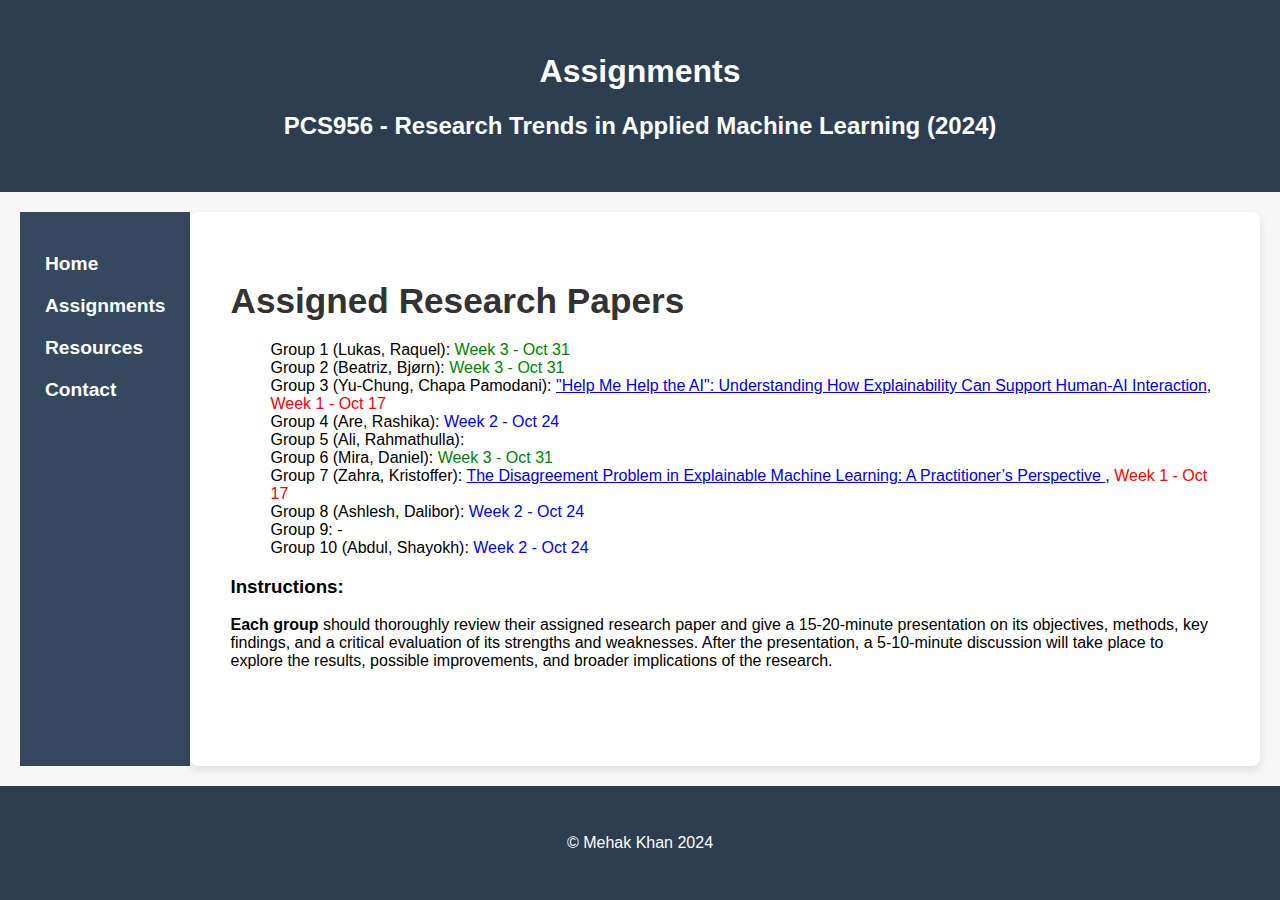
==== assignments.html @ 571dfea6 "Update assignments.html" ====
<!DOCTYPE html>
<html lang="en">

<head>
  <meta charset="UTF-8">
  <meta name="viewport" content="width=device-width, initial-scale=1.0">
  <title>XAI Course - Assignments</title>
  <link rel="stylesheet" href="styles.css"> <!-- Link to external stylesheet -->
</head>

<body>
  <header>
    <h1>Assignments</h1>
    <h2>PCS956 - Research Trends in Applied Machine Learning (2024)</h2> <!-- Secondary header for course title -->
  </header>

  <div class="main-container">
    <nav class="sidebar">
      <ul>
        <li><a href="index.html"><strong>Home</strong></a></li>
        <li><a href="assignments.html"><strong>Assignments</strong></a></li>
        <li><a href="resources.html"><strong>Resources</strong></a></li>
        <li><a href="contact.html"><strong>Contact</strong></a></li>
      </ul>
    </nav>

    <main>
      <h2>Assigned Research Papers</h2>
      <!-- List of group assignments -->

      <ul style="list-style: none;">
      <li>Group 1 (Lukas, Raquel): <a href=""> </a> <span style="color: green;"> Week 3 - Oct 31 </span></li>
      <li>Group 2 (Beatriz, Bjørn):  <a href="">  </a>  <span style="color: green;"> Week 3 - Oct 31</span></li>
      <li>Group 3 (Yu-Chung, Chapa Pamodani): <a href="https://arxiv.org/pdf/2210.03735">"Help Me Help the AI": Understanding How Explainability Can Support Human-AI Interaction</a>, <span style="color: red;">Week 1 - Oct 17</span></li>
      <li>Group 4 (Are, Rashika): <a href="#">  </a>  <span style="color: blue;"> Week 2 - Oct 24 </span></li>
      <li>Group 5 (Ali, Rahmathulla): <a href="#">  </a>  <span style="color: red;"> </span></li>
      <li>Group 6 (Mira, Daniel): <a href="#">  </a>  <span style="color: green;"> Week 3 - Oct 31 </span></li>
      <li>Group 7 (Zahra, Kristoffer): <a href="https://arxiv.org/pdf/2202.01602"> The Disagreement Problem in Explainable Machine Learning: A Practitioner’s Perspective </a>, <span style="color: red;"> Week 1 - Oct 17</span></li>
      <li>Group 8 (Ashlesh, Dalibor): <a href="#">  </a>  <span style="color: blue;"> Week 2 - Oct 24 </span></li>
      <li>Group 9: <a href="#"></a> - <span style="color: red;"> </span></li>
      <li>Group 10 (Abdul, Shayokh): <a href="#">  </a>  <span style="color: blue;"> Week 2 - Oct 24 </span></li>
        
    </ul>

      


      <h3>Instructions:</h3>
      <p><strong>Each group</strong> should thoroughly review their assigned research paper and give a 15-20-minute presentation on
        its objectives, methods, key findings, and a critical evaluation of its strengths and weaknesses. After the
        presentation, a 5-10-minute discussion will take place to explore the results, possible improvements, and broader
        implications of the research.</p>
    </main>
  </div>

  <footer>
    <p>&copy; Mehak Khan 2024</p>
  </footer>
</body>

</html>
---- styles.css ----
/* General body styling */
body {
  font-family: 'Roboto', Arial, sans-serif;
  margin: 0;
  padding: 0;
  background-color: #f7f7f7;
  display: flex;
  flex-direction: column;
  min-height: 100vh;
}

/* Header styling */
header {
  background-color: #2c3e50;
  color: white;
  text-align: center;
  padding: 2em 0;
  z-index: 100;
}

/* Logo styling */
.logo {
  height: 200px;
  max-width: 350px;
  margin-right: 15px; /* Reduced margin-right */
  padding: 0; /* Removed padding */
  border-radius: 8px;
}

/* Adjust the header content to accommodate the logo */
.header-content {
  display: flex;
  align-items: center;
  justify-content: center;
  flex-wrap: wrap;
}

.header-content img {
  flex-shrink: 0;
}

.header-content h1 {
  margin-left: 15px; /* Reduced margin-left */
  font-size: 2.5em;
}

.header-content h2 {
  margin-left: 15px; /* Reduced margin-left */
  font-size: 2em;
}

/* Main layout for desktop */
.main-container {
  display: flex; /* Flex row layout for desktop */
  flex-grow: 1;
  padding: 20px;
}

/* Sidebar styling */
.sidebar {
  background-color: #34495e;
  color: white;
  width: 250px; /* Fixed width for desktop */
  padding: 25px;
}

.sidebar ul {
  list-style-type: none;
  padding: 0;
}

.sidebar ul li {
  margin-bottom: 20px;
}

.sidebar ul li a {
  color: white;
  text-decoration: none;
  font-size: 1.2em;
}

.sidebar ul li a:hover {
  color: #5d6d7e;
}

/* Main content styling */
main {
  flex-grow: 1;
  background-color: white;
  padding: 40px;
  border-radius: 8px;
  box-shadow: 0px 4px 10px rgba(0, 0, 0, 0.1);
}

main h2 {
  font-size: 2.2em;
  color: #333;
  margin-bottom: 20px;
}

/* Table styling */
table {
  width: 100%;
  border-collapse: collapse;
  margin-top: 20px;
}

table th, table td {
  padding: 15px 20px;
  text-align: left;
  border-bottom: 1px solid #ddd;
}

table th {
  background-color: #2c3e50;
  color: white;
}

table tr:nth-child(even) {
  background-color: #f9f9f9;
}

table tr:hover {
  background-color: #c7d1db;
}

/* Footer styling */
footer {
  background-color: #2c3e50;
  color: white;
  text-align: center;
  padding: 2em;
  margin-top: auto;
}

/* Mobile-specific adjustments */
@media (max-width: 768px) {
  .main-container {
    flex-direction: column; /* Stacks sidebar and content vertically */
  }

  .sidebar {
    width: 100%; /* Sidebar takes full width on mobile */
    margin-bottom: 20px;
  }

  main {
    padding: 20px;
  }

  .header-content {
    flex-direction: column; /* Stacks header logo and text vertically */
    text-align: center;
  }

  .header-content h1, .header-content h2 {
    margin-left: 0; /* Remove left margin on mobile */
  }

  .logo {
    margin-bottom: 20px; /* Adds space below the logo on mobile */
  }
}

@media (max-width: 480px) {
  .header-content h1 {
    font-size: 2em; /* Smaller font size for header on small screens */
  }

  .header-content h2 {
    font-size: 1.5em;
  }

  .sidebar ul li a {
    font-size: 1em; /* Smaller sidebar text on very small screens */
  }
}
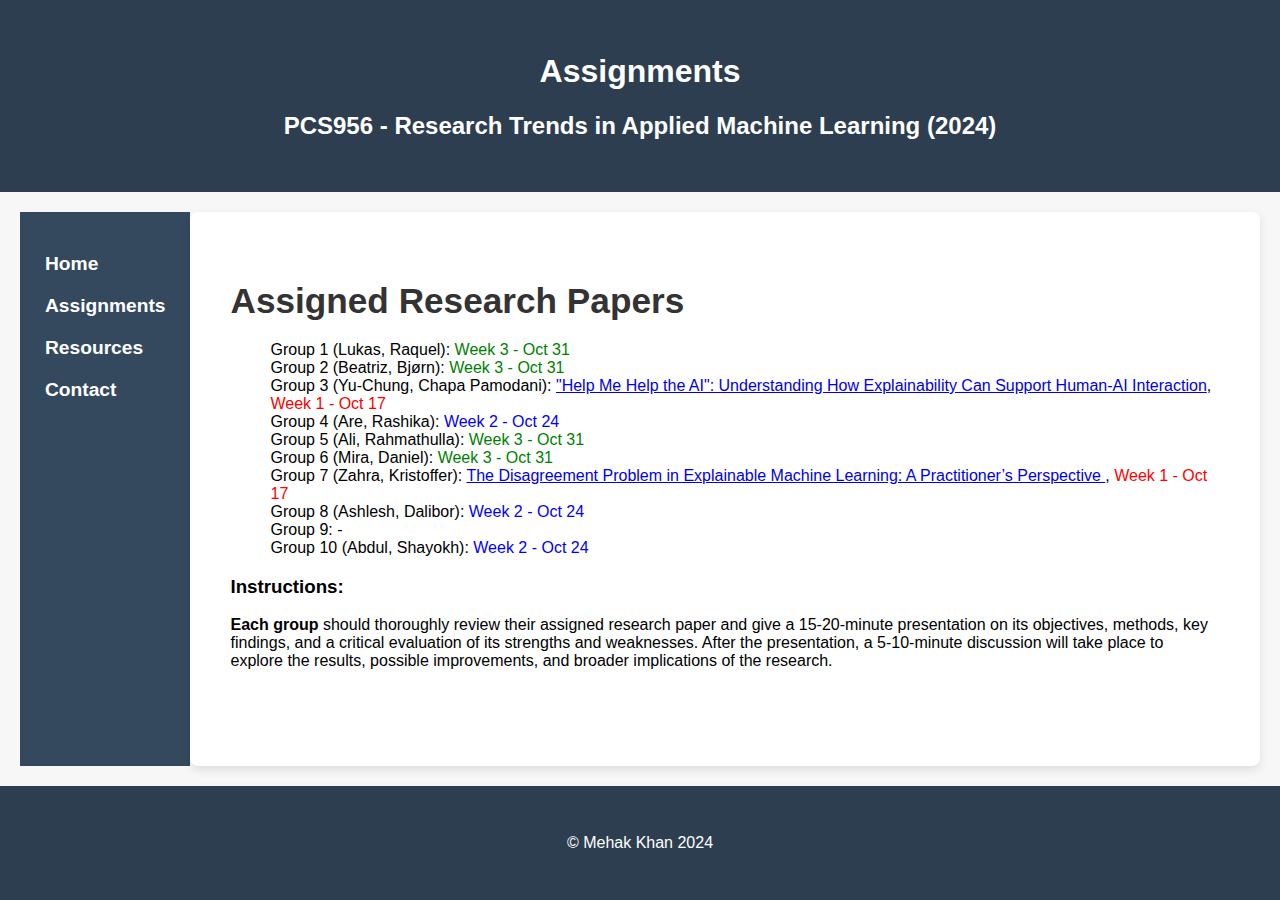
==== commit e7bb1a2c: "Update assignments.html" ====
--- a/assignments.html
+++ b/assignments.html
@@ -33,7 +33,7 @@
       <li>Group 2 (Beatriz, Bjørn):  <a href="">  </a>  <span style="color: green;"> Week 3 - Oct 31</span></li>
       <li>Group 3 (Yu-Chung, Chapa Pamodani): <a href="https://arxiv.org/pdf/2210.03735">"Help Me Help the AI": Understanding How Explainability Can Support Human-AI Interaction</a>, <span style="color: red;">Week 1 - Oct 17</span></li>
       <li>Group 4 (Are, Rashika): <a href="#">  </a>  <span style="color: blue;"> Week 2 - Oct 24 </span></li>
-      <li>Group 5 (Ali, Rahmathulla): <a href="#">  </a>  <span style="color: red;"> </span></li>
+      <li>Group 5 (Ali, Rahmathulla): <a href="#">  </a>  <span style="color: green;"> Week 3 - Oct 31</span></li>
       <li>Group 6 (Mira, Daniel): <a href="#">  </a>  <span style="color: green;"> Week 3 - Oct 31 </span></li>
       <li>Group 7 (Zahra, Kristoffer): <a href="https://arxiv.org/pdf/2202.01602"> The Disagreement Problem in Explainable Machine Learning: A Practitioner’s Perspective </a>, <span style="color: red;"> Week 1 - Oct 17</span></li>
       <li>Group 8 (Ashlesh, Dalibor): <a href="#">  </a>  <span style="color: blue;"> Week 2 - Oct 24 </span></li>
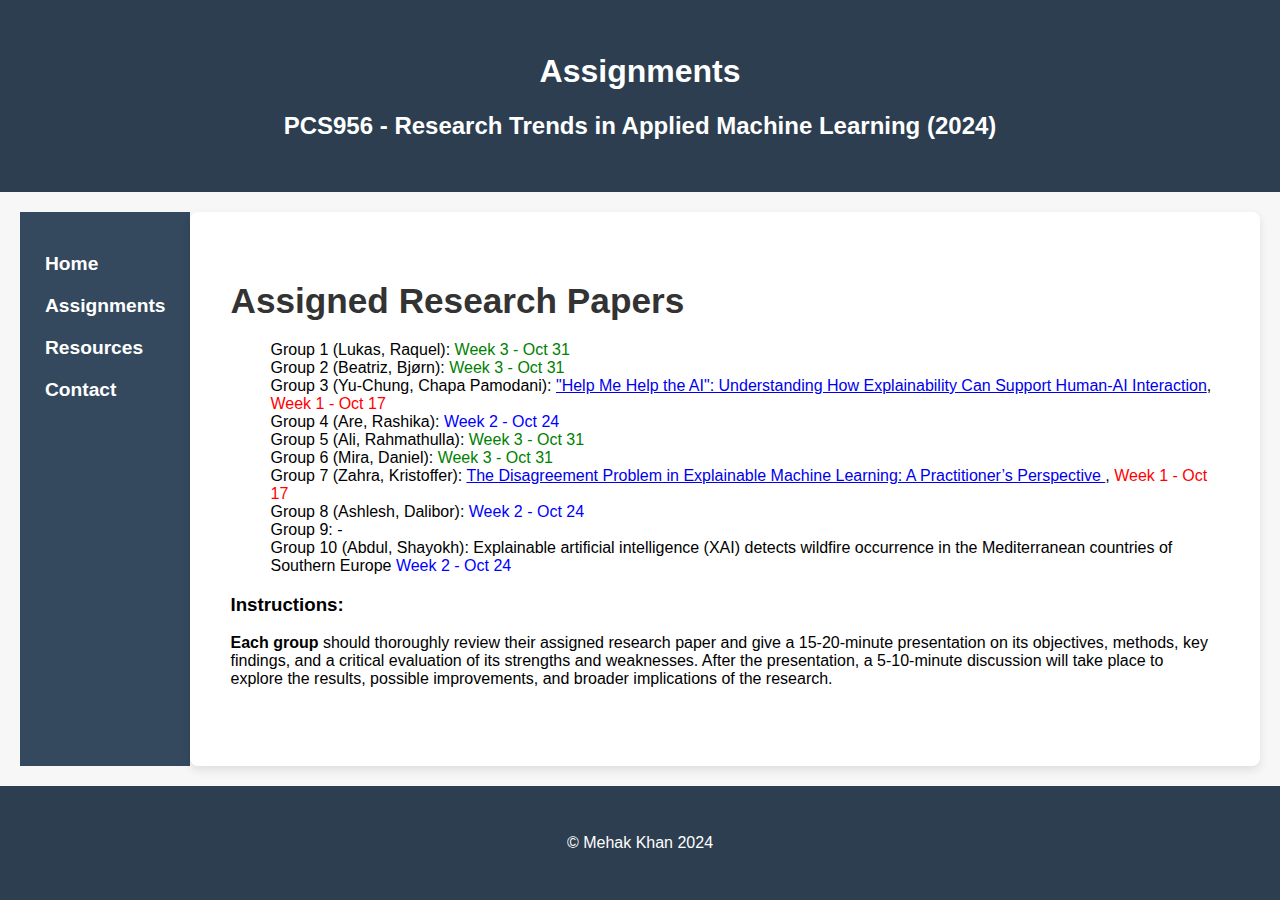
==== commit 347b38b8: "Update assignments.html" ====
--- a/assignments.html
+++ b/assignments.html
@@ -38,7 +38,7 @@
       <li>Group 7 (Zahra, Kristoffer): <a href="https://arxiv.org/pdf/2202.01602"> The Disagreement Problem in Explainable Machine Learning: A Practitioner’s Perspective </a>, <span style="color: red;"> Week 1 - Oct 17</span></li>
       <li>Group 8 (Ashlesh, Dalibor): <a href="#">  </a>  <span style="color: blue;"> Week 2 - Oct 24 </span></li>
       <li>Group 9: <a href="#"></a> - <span style="color: red;"> </span></li>
-      <li>Group 10 (Abdul, Shayokh): <a href="#">  </a>  <span style="color: blue;"> Week 2 - Oct 24 </span></li>
+      <li>Group 10 (Abdul, Shayokh): <a href="https://www.nature.com/articles/s41598-022-20347-9">  </a> Explainable artificial intelligence (XAI) detects wildfire occurrence in the Mediterranean countries of Southern Europe <span style="color: blue;"> Week 2 - Oct 24 </span></li>
         
     </ul>
 
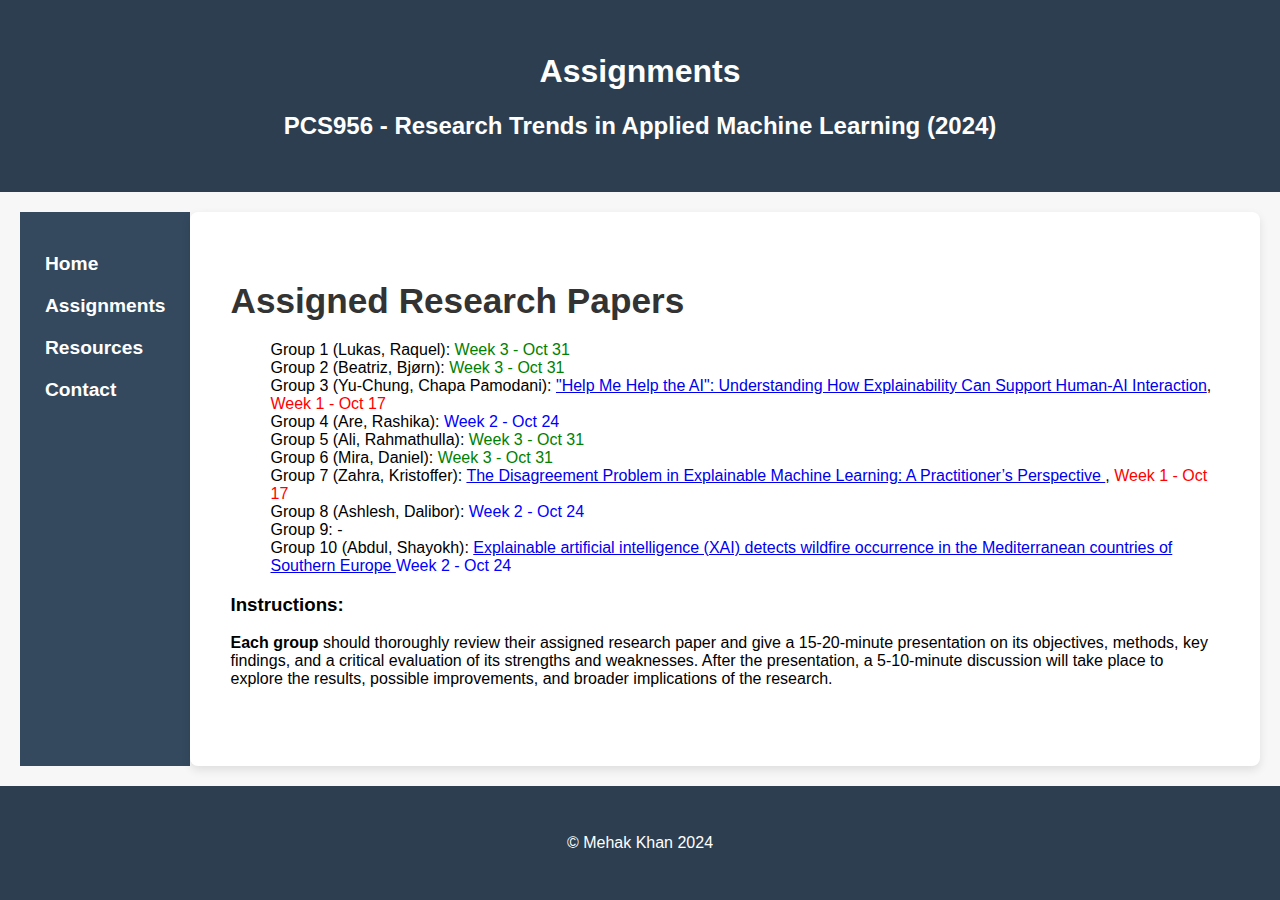
==== commit e1f6fe7f: "Update assignments.html" ====
--- a/assignments.html
+++ b/assignments.html
@@ -38,7 +38,7 @@
       <li>Group 7 (Zahra, Kristoffer): <a href="https://arxiv.org/pdf/2202.01602"> The Disagreement Problem in Explainable Machine Learning: A Practitioner’s Perspective </a>, <span style="color: red;"> Week 1 - Oct 17</span></li>
       <li>Group 8 (Ashlesh, Dalibor): <a href="#">  </a>  <span style="color: blue;"> Week 2 - Oct 24 </span></li>
       <li>Group 9: <a href="#"></a> - <span style="color: red;"> </span></li>
-      <li>Group 10 (Abdul, Shayokh): <a href="https://www.nature.com/articles/s41598-022-20347-9">  </a> Explainable artificial intelligence (XAI) detects wildfire occurrence in the Mediterranean countries of Southern Europe <span style="color: blue;"> Week 2 - Oct 24 </span></li>
+      <li>Group 10 (Abdul, Shayokh): <a href="https://www.nature.com/articles/s41598-022-20347-9">  Explainable artificial intelligence (XAI) detects wildfire occurrence in the Mediterranean countries of Southern Europe </a>  <span style="color: blue;"> Week 2 - Oct 24 </span></li>
         
     </ul>
 
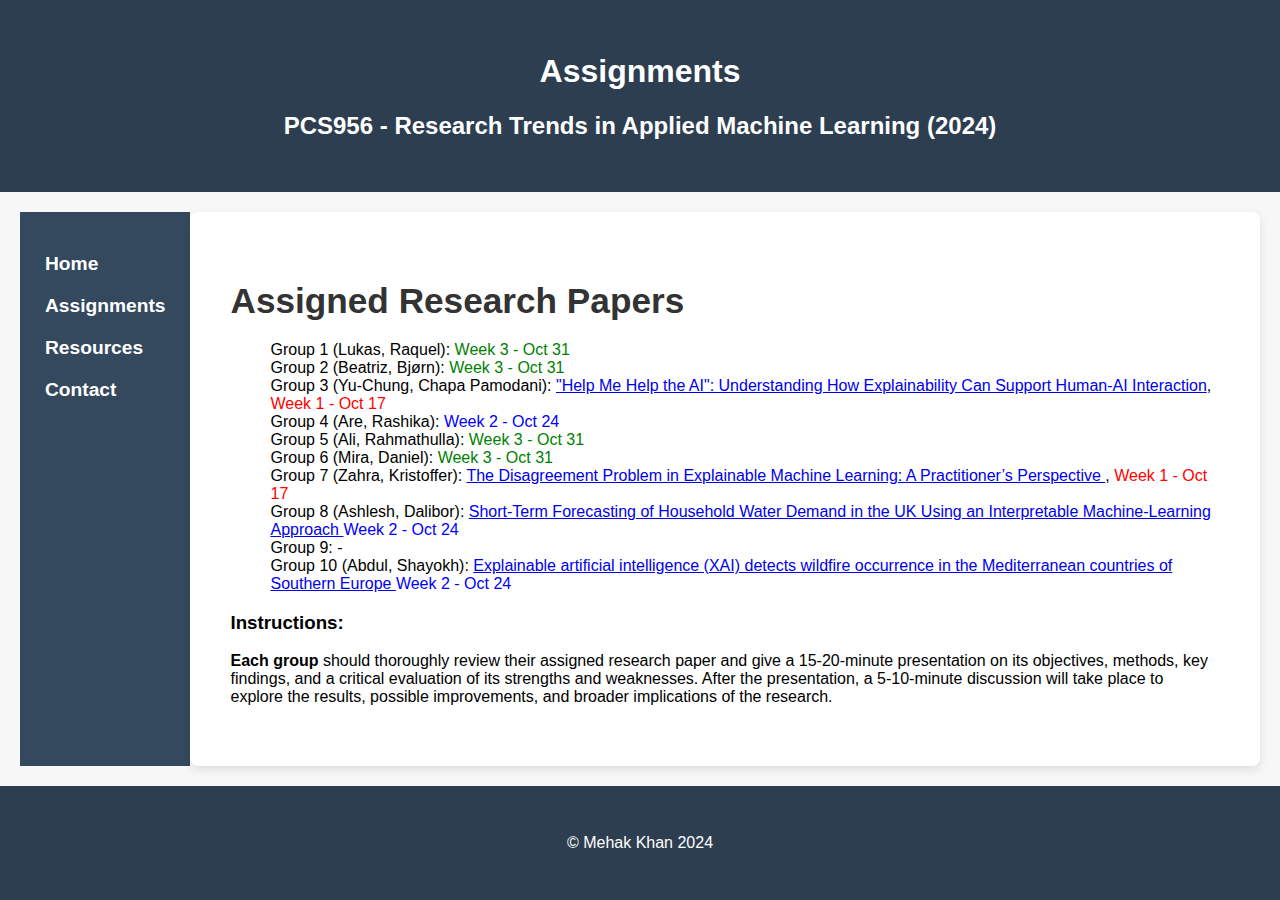
==== commit 00ceef77: "Update assignments.html" ====
--- a/assignments.html
+++ b/assignments.html
@@ -36,7 +36,7 @@
       <li>Group 5 (Ali, Rahmathulla): <a href="#">  </a>  <span style="color: green;"> Week 3 - Oct 31</span></li>
       <li>Group 6 (Mira, Daniel): <a href="#">  </a>  <span style="color: green;"> Week 3 - Oct 31 </span></li>
       <li>Group 7 (Zahra, Kristoffer): <a href="https://arxiv.org/pdf/2202.01602"> The Disagreement Problem in Explainable Machine Learning: A Practitioner’s Perspective </a>, <span style="color: red;"> Week 1 - Oct 17</span></li>
-      <li>Group 8 (Ashlesh, Dalibor): <a href="#">  </a>  <span style="color: blue;"> Week 2 - Oct 24 </span></li>
+      <li>Group 8 (Ashlesh, Dalibor): <a href="https://repository.tudelft.nl/record/uuid:6daac6f0-30dc-4f17-9d4b-9ab06de59bda"> Short-Term Forecasting of Household Water Demand in the UK Using an Interpretable Machine-Learning Approach </a>  <span style="color: blue;"> Week 2 - Oct 24 </span></li>
       <li>Group 9: <a href="#"></a> - <span style="color: red;"> </span></li>
       <li>Group 10 (Abdul, Shayokh): <a href="https://www.nature.com/articles/s41598-022-20347-9">  Explainable artificial intelligence (XAI) detects wildfire occurrence in the Mediterranean countries of Southern Europe </a>  <span style="color: blue;"> Week 2 - Oct 24 </span></li>
         
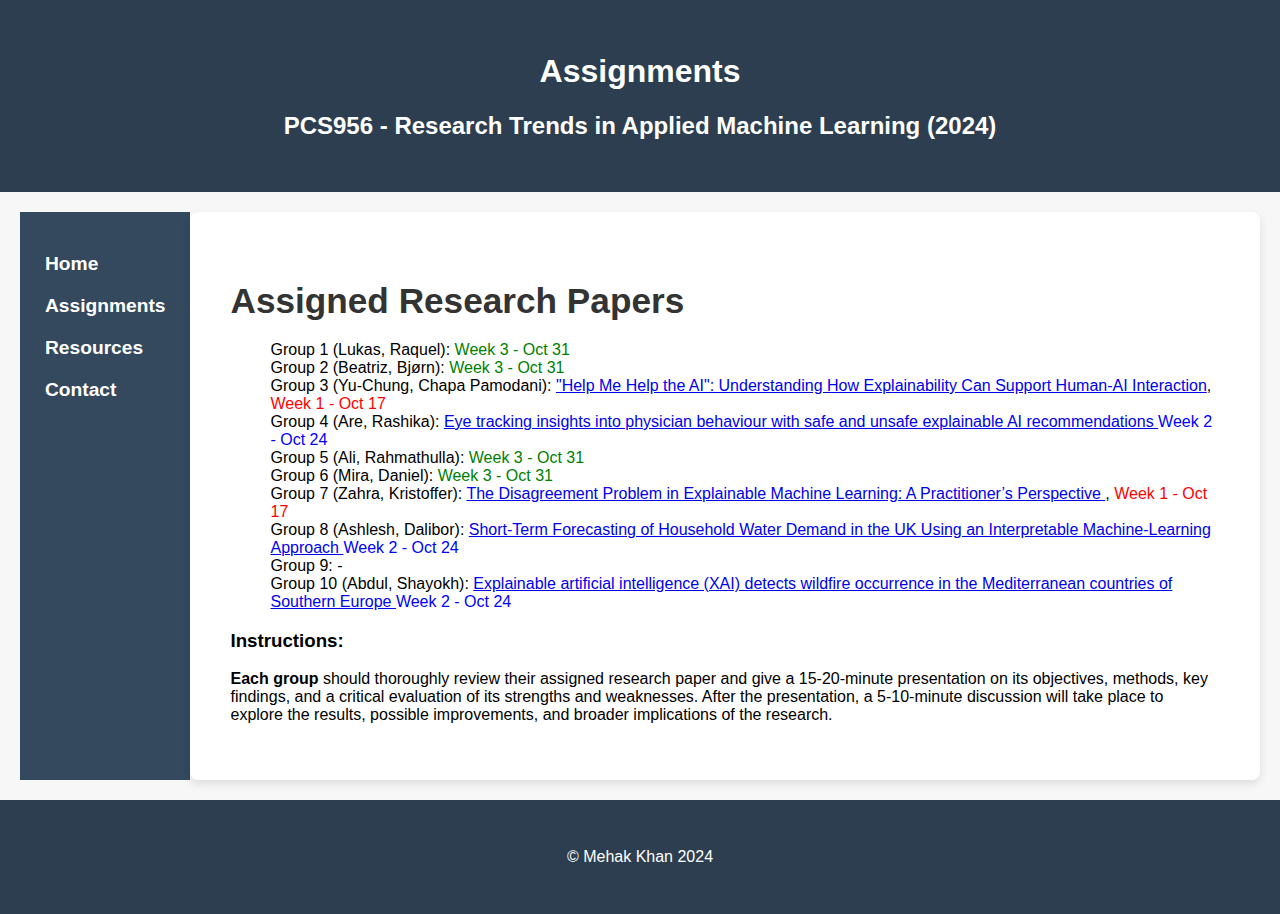
==== commit deece78f: "Update assignments.html" ====
--- a/assignments.html
+++ b/assignments.html
@@ -32,7 +32,7 @@
       <li>Group 1 (Lukas, Raquel): <a href=""> </a> <span style="color: green;"> Week 3 - Oct 31 </span></li>
       <li>Group 2 (Beatriz, Bjørn):  <a href="">  </a>  <span style="color: green;"> Week 3 - Oct 31</span></li>
       <li>Group 3 (Yu-Chung, Chapa Pamodani): <a href="https://arxiv.org/pdf/2210.03735">"Help Me Help the AI": Understanding How Explainability Can Support Human-AI Interaction</a>, <span style="color: red;">Week 1 - Oct 17</span></li>
-      <li>Group 4 (Are, Rashika): <a href="#">  </a>  <span style="color: blue;"> Week 2 - Oct 24 </span></li>
+      <li>Group 4 (Are, Rashika): <a href="https://www.nature.com/articles/s41746-024-01200-x"> Eye tracking insights into physician behaviour with safe and unsafe explainable AI recommendations </a>  <span style="color: blue;"> Week 2 - Oct 24 </span></li>
       <li>Group 5 (Ali, Rahmathulla): <a href="#">  </a>  <span style="color: green;"> Week 3 - Oct 31</span></li>
       <li>Group 6 (Mira, Daniel): <a href="#">  </a>  <span style="color: green;"> Week 3 - Oct 31 </span></li>
       <li>Group 7 (Zahra, Kristoffer): <a href="https://arxiv.org/pdf/2202.01602"> The Disagreement Problem in Explainable Machine Learning: A Practitioner’s Perspective </a>, <span style="color: red;"> Week 1 - Oct 17</span></li>
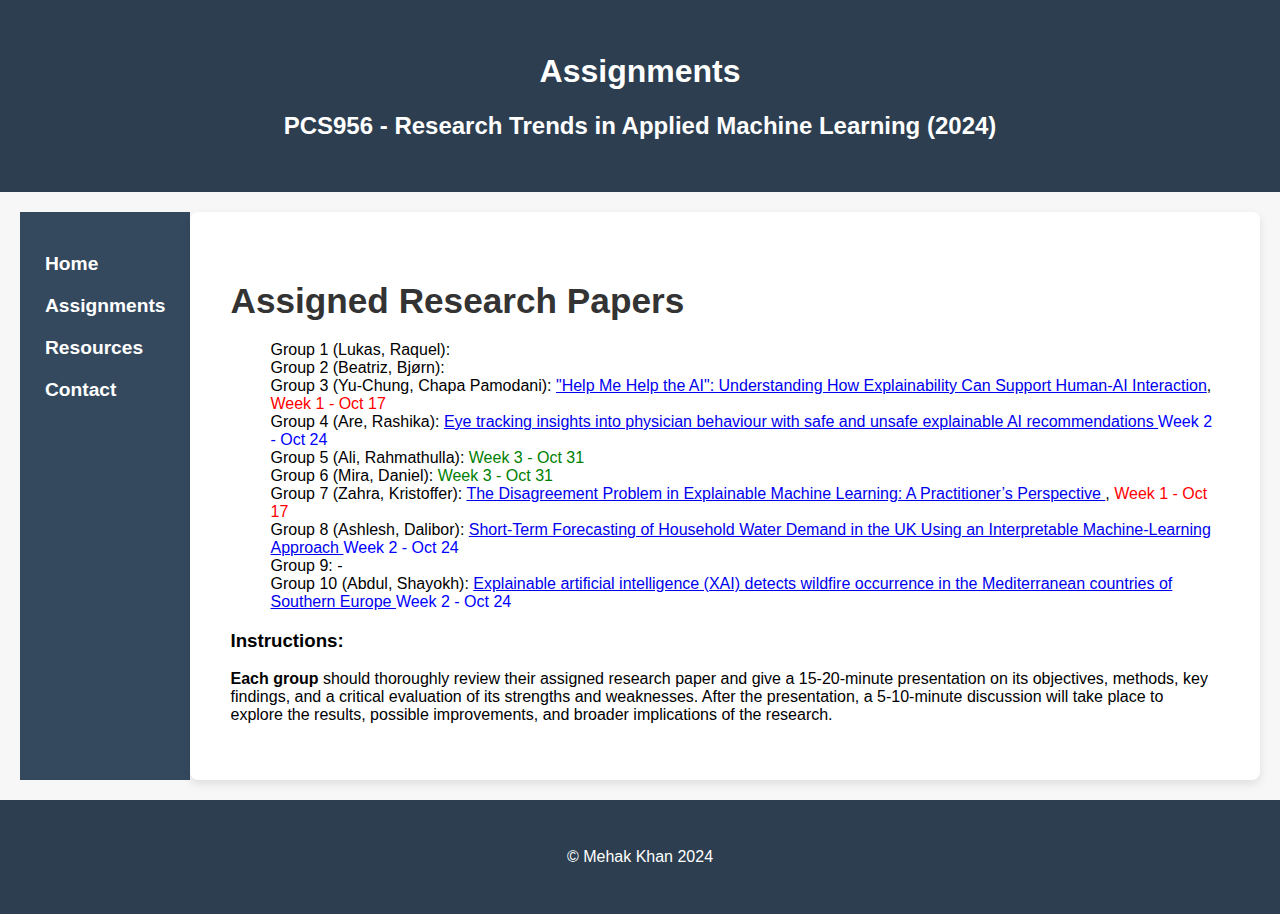
==== commit 194e3511: "Update assignments.html" ====
--- a/assignments.html
+++ b/assignments.html
@@ -29,8 +29,8 @@
       <!-- List of group assignments -->
 
       <ul style="list-style: none;">
-      <li>Group 1 (Lukas, Raquel): <a href=""> </a> <span style="color: green;"> Week 3 - Oct 31 </span></li>
-      <li>Group 2 (Beatriz, Bjørn):  <a href="">  </a>  <span style="color: green;"> Week 3 - Oct 31</span></li>
+      <li>Group 1 (Lukas, Raquel): <a href=""> </a> <span style="color: green;">  </span></li>
+      <li>Group 2 (Beatriz, Bjørn):  <a href="">  </a>  <span style="color: green;"> </span></li>
       <li>Group 3 (Yu-Chung, Chapa Pamodani): <a href="https://arxiv.org/pdf/2210.03735">"Help Me Help the AI": Understanding How Explainability Can Support Human-AI Interaction</a>, <span style="color: red;">Week 1 - Oct 17</span></li>
       <li>Group 4 (Are, Rashika): <a href="https://www.nature.com/articles/s41746-024-01200-x"> Eye tracking insights into physician behaviour with safe and unsafe explainable AI recommendations </a>  <span style="color: blue;"> Week 2 - Oct 24 </span></li>
       <li>Group 5 (Ali, Rahmathulla): <a href="#">  </a>  <span style="color: green;"> Week 3 - Oct 31</span></li>
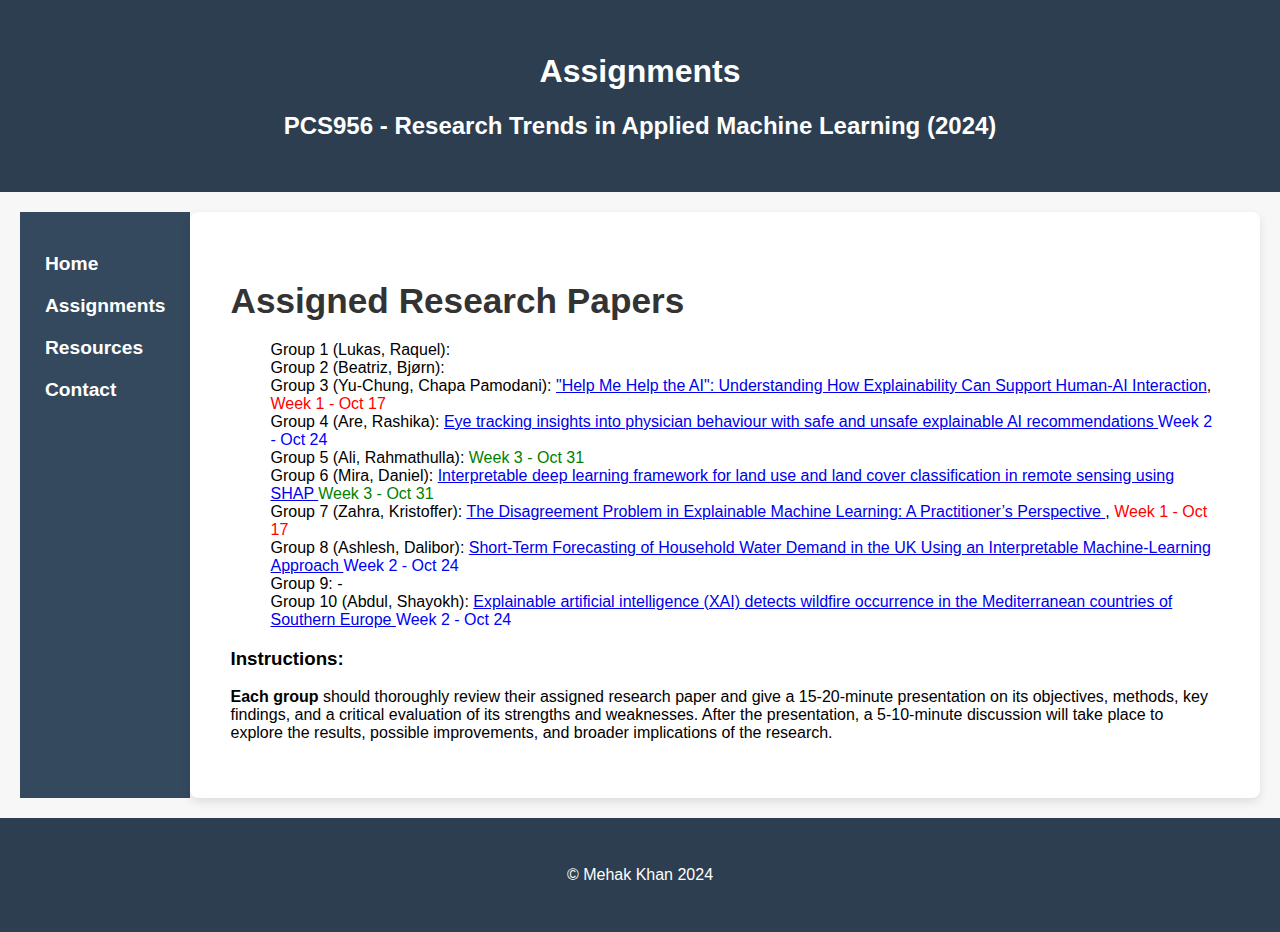
==== commit a719c06e: "Update assignments.html" ====
--- a/assignments.html
+++ b/assignments.html
@@ -34,7 +34,7 @@
       <li>Group 3 (Yu-Chung, Chapa Pamodani): <a href="https://arxiv.org/pdf/2210.03735">"Help Me Help the AI": Understanding How Explainability Can Support Human-AI Interaction</a>, <span style="color: red;">Week 1 - Oct 17</span></li>
       <li>Group 4 (Are, Rashika): <a href="https://www.nature.com/articles/s41746-024-01200-x"> Eye tracking insights into physician behaviour with safe and unsafe explainable AI recommendations </a>  <span style="color: blue;"> Week 2 - Oct 24 </span></li>
       <li>Group 5 (Ali, Rahmathulla): <a href="#">  </a>  <span style="color: green;"> Week 3 - Oct 31</span></li>
-      <li>Group 6 (Mira, Daniel): <a href="#">  </a>  <span style="color: green;"> Week 3 - Oct 31 </span></li>
+      <li>Group 6 (Mira, Daniel): <a href="https://ieeexplore.ieee.org/document/10057399"> Interpretable deep learning framework for land use and land cover classification in remote sensing using SHAP </a>  <span style="color: green;"> Week 3 - Oct 31 </span></li>
       <li>Group 7 (Zahra, Kristoffer): <a href="https://arxiv.org/pdf/2202.01602"> The Disagreement Problem in Explainable Machine Learning: A Practitioner’s Perspective </a>, <span style="color: red;"> Week 1 - Oct 17</span></li>
       <li>Group 8 (Ashlesh, Dalibor): <a href="https://repository.tudelft.nl/record/uuid:6daac6f0-30dc-4f17-9d4b-9ab06de59bda"> Short-Term Forecasting of Household Water Demand in the UK Using an Interpretable Machine-Learning Approach </a>  <span style="color: blue;"> Week 2 - Oct 24 </span></li>
       <li>Group 9: <a href="#"></a> - <span style="color: red;"> </span></li>
